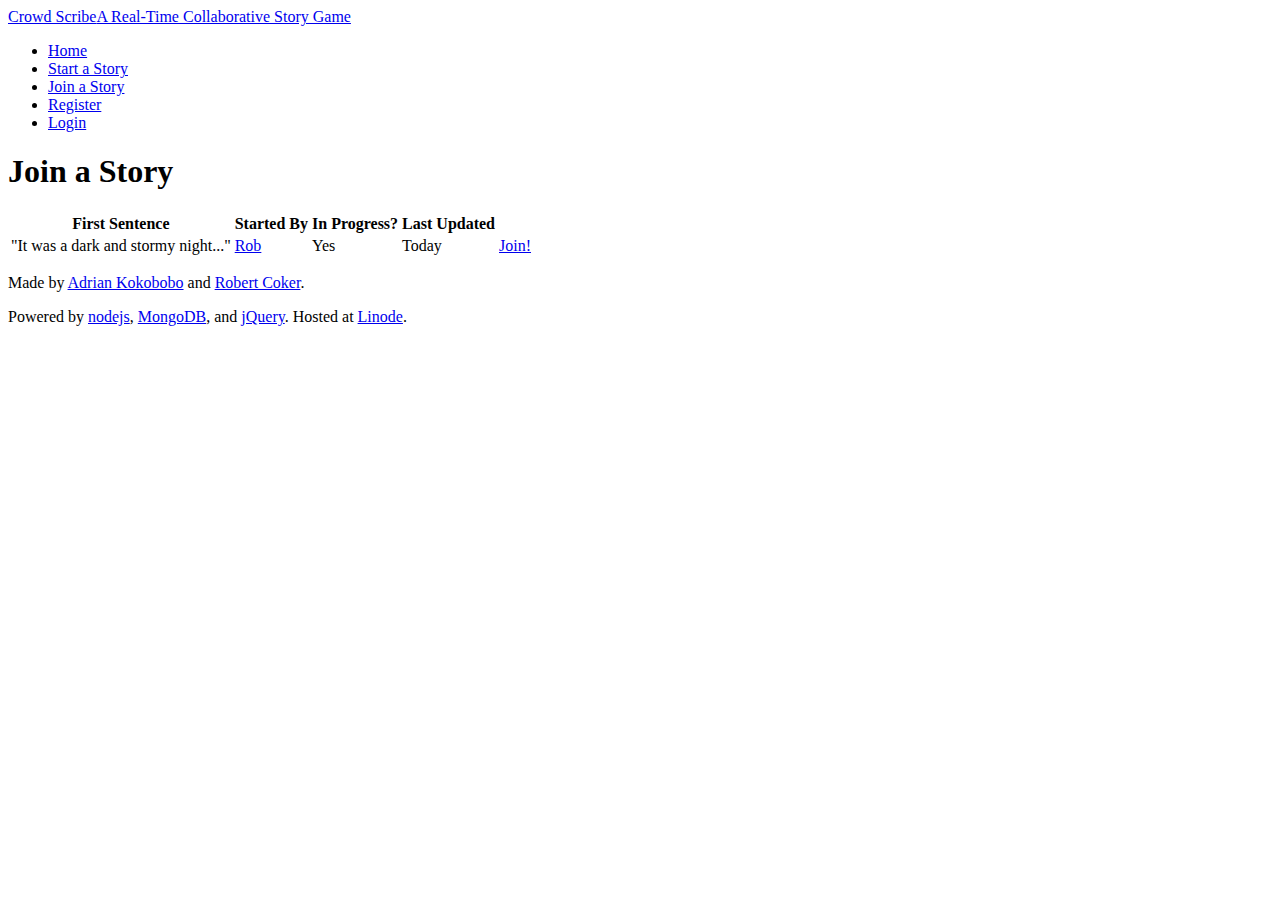
==== client/browse.html @ 2cbede6e "Initial Commit" ====
<!DOCTYPE html>
<html lang="en">
<head>
    <title>Join a Story - Crowd Scribe - A Real-Time Collaborative Story Game</title>
    <link rel="stylesheet" href="css/reset.css" type="text/css" media="screen" />
    <link rel="stylesheet" href="css/default.css" type="text/css" media="screen" />
</head>
<body>
    <div id="container">
        
        <div id="header">
            <a href="#">Crowd Scribe<span>A Real-Time Collaborative Story Game</span></a>
	    <ul id="nav">
		<li><a href="index.html">Home</a></li>
		<li><a href="new.html">Start a Story</a></li>
		<li><a href="browse.html">Join a Story</a></li>
		<li><a href="register.html">Register</a></li>
		<li><a href="login.html">Login</a></li>
	    </ul>
        </div>
        
        <div id="content" class="story">
            <h1>Join a Story</h1>
		    <table>
				<thead>
				    <tr>
					<th>First Sentence</th>
					<th>Started By</th>
					<th>In Progress?</th>
					<th>Last Updated</th>
					<th>&nbsp;</th>
				    </tr>
				</thead>
				<tbody>
				    <tr>
					<td>"It was a dark and stormy night..."</td>
					<td><a href="#">Rob</a></td>
					<td>Yes</td>
					<td>Today</td>
					<td><a href="#">Join!</a></td>
				    </tr>
				</tbody>
		    </table>
        </div>
        
        <div id="footer">
            <p>Made by <a href="#">Adrian Kokobobo</a> and <a href="#">Robert Coker</a>.</p>
            <p>Powered by <a href="#">nodejs</a>, <a href="#">MongoDB</a>, and <a href="#">jQuery</a>. Hosted at <a href="#">Linode</a>.</p>
        </div>
        
    </div>
    
    <script type="text/javascript" src="js/jquery-1.4.2.min.js"></script>
    <script type="text/javascript" src="js/core.js"></script>
    <script type="text/javascript" src="js/story.js"></script>
</body>
</html>
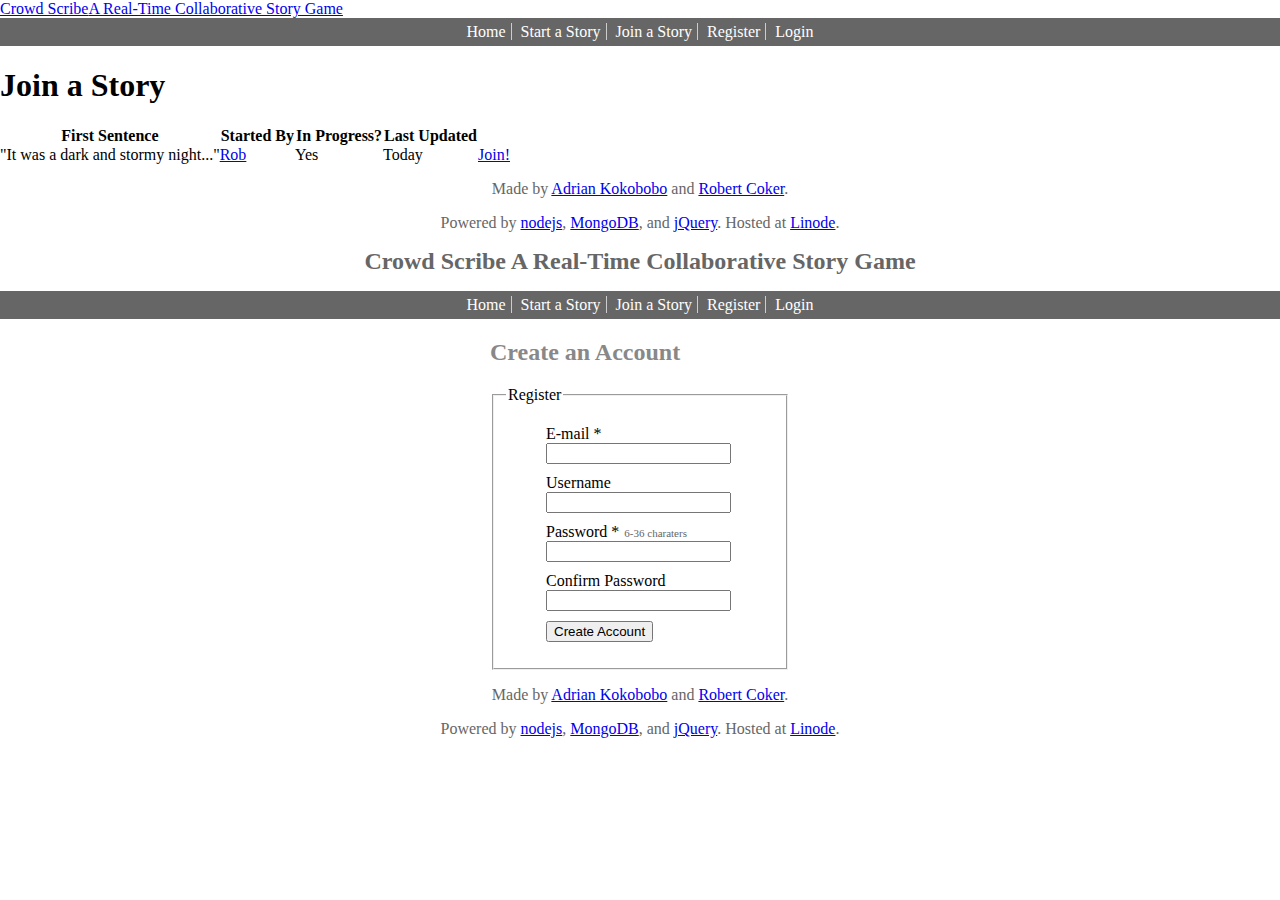
==== commit 7aa9ebd8: "Started on brose.html" ====
--- a/client/browse.html
+++ b/client/browse.html
@@ -1,7 +1,7 @@
 <!DOCTYPE html>
 <html lang="en">
 <head>
-    <title>Join a Story - Crowd Scribe - A Real-Time Collaborative Story Game</title>
+    <title></title>
     <link rel="stylesheet" href="css/reset.css" type="text/css" media="screen" />
     <link rel="stylesheet" href="css/default.css" type="text/css" media="screen" />
 </head>
@@ -54,4 +54,76 @@
     <script type="text/javascript" src="js/core.js"></script>
     <script type="text/javascript" src="js/story.js"></script>
 </body>
+</html>
+
+
+<!DOCTYPE html>
+<html lang="en">
+<head>
+    <title>Join a Story - Crowd Scribe - A Real-Time Collaborative Story Game</title>
+    <link rel="stylesheet" href="css/reset.css" type="text/css" media="screen" />
+    <link rel="stylesheet" href="css/default.css" type="text/css" media="screen" />
+</head>
+<body>
+    <div id="container">
+        
+        <div id="header">
+           <h1>Crowd Scribe<span> A Real-Time Collaborative Story Game</span></h1>
+			<ul id="nav">
+				<li><a href="index.html">Home</a></li>
+				<li><a href="new.html">Start a Story</a></li>
+				<li><a href="browse.html">Join a Story</a></li>
+				<li><a href="register.html">Register</a></li>
+				<li><a href="login.html">Login</a></li>
+			</ul>
+        </div>
+        
+        <div id="content" class="register">
+            <h2>Create an Account</h2>
+		    <form class="register account" name="register" action="">
+				<p class="general-error" style="color: red; display: none;">Could not created your account. Please try again.</p>
+				<fieldset>
+				    <legend>Register</legend>
+				    <ol>
+					<li>
+					    <label for="email">E-mail *</label>
+						<input type="text" name="email" id="email" />
+						<span class="msg"></span>
+					</li>
+					<li>
+					    <label for="username">Username</label>
+						<input type="text" name="username" id="username" />
+						<span class="msg"></span>
+					</li>
+					<li>
+					    <label for="password">Password *<span class="hint">6-36 charaters</label>
+						<input type="password" name="password" id="password" />
+						<span class="msg"></span>
+					</li>
+					<li>
+					    <label for="confirm_password">Confirm Password</label>
+						<input type="password" name="confirm_password" id="confirm_password" />
+						<span class="msg"></span>
+					</li>
+					<li>
+					    <button type="submit">Create Account</button>
+					</li>
+				    </ol>
+				</fieldset>
+		    </form>
+        </div>
+        
+        <div id="footer">
+            <p>Made by <a href="#">Adrian Kokobobo</a> and <a href="#">Robert Coker</a>.</p>
+            <p>Powered by <a href="#">nodejs</a>, <a href="#">MongoDB</a>, and <a href="#">jQuery</a>. Hosted at <a href="#">Linode</a>.</p>
+        </div>
+        
+    </div>
+    
+    <script type="text/javascript" src="js/jquery-1.4.2.min.js"></script>
+    <script type="text/javascript" src="js/core.js"></script>
+    <script type="text/javascript" src="js/account.js"></script>
+    <script type="text/javascript" src="js/json2.js"></script>
+    <!--<script type="text/javascript" src="js/player.js"></script>-->
+</body>
 </html>--- a/client/css/default.css
+++ b/client/css/default.css
@@ -0,0 +1,41 @@
+/*******************
+ *Resets
+ */
+table, body, td, tr, thead, tbody, tfoot { margin: 0; padding: 0; border-collapse: collapse; }
+
+
+table.browse { border: 1px solid black; width: 100%; }
+table.browse td { border-right: 1px solid black; padding: 2px 10px; }
+table.browse td.name { width: 55%; }
+table.browse td.players { width: 25%; }
+table.browse td.action { border: none; width: 20%; }
+table.browse tbody tr.template { display: none; }
+
+form#create-story * { display: block; width: 300px; }
+
+/*******************
+ *nav/main header
+ */
+#header h1 { font-size: 24px; text-align: center; color: #666; }
+#nav { list-style: none; padding: 0; margin: 0; background-color: #666; text-align: center; }
+#nav li { display: inline-block; padding: 5px 0 5px 5px; }
+#nav li a { border-right: 1px solid #ccc; text-decoration: none; color: #fff; padding-right: 5px; }
+#nav li:last-child a { border: none; }
+
+/*******************
+ *Login/Register
+ */
+.register { width: 300px; margin: 0 auto; }
+.register h2 { color: #888; }
+.register ol { list-style: none; }
+.register ol li { margin-bottom: 10px; }
+.register ol li .msg { display: none; }
+.register ol li.error .msg { color: red; display: inline; }
+.register ol li.error input { border: 1px solid red; }
+
+form .hint { font-size: 11px; color: #666; padding: 0 5px; }
+
+/*******************
+ *Footer
+ */
+#footer { text-align: center; color: #666; }
--- a/client/css/default.css
+++ b/client/css/default.css
@@ -0,0 +1,41 @@
+/*******************
+ *Resets
+ */
+table, body, td, tr, thead, tbody, tfoot { margin: 0; padding: 0; border-collapse: collapse; }
+
+
+table.browse { border: 1px solid black; width: 100%; }
+table.browse td { border-right: 1px solid black; padding: 2px 10px; }
+table.browse td.name { width: 55%; }
+table.browse td.players { width: 25%; }
+table.browse td.action { border: none; width: 20%; }
+table.browse tbody tr.template { display: none; }
+
+form#create-story * { display: block; width: 300px; }
+
+/*******************
+ *nav/main header
+ */
+#header h1 { font-size: 24px; text-align: center; color: #666; }
+#nav { list-style: none; padding: 0; margin: 0; background-color: #666; text-align: center; }
+#nav li { display: inline-block; padding: 5px 0 5px 5px; }
+#nav li a { border-right: 1px solid #ccc; text-decoration: none; color: #fff; padding-right: 5px; }
+#nav li:last-child a { border: none; }
+
+/*******************
+ *Login/Register
+ */
+.register { width: 300px; margin: 0 auto; }
+.register h2 { color: #888; }
+.register ol { list-style: none; }
+.register ol li { margin-bottom: 10px; }
+.register ol li .msg { display: none; }
+.register ol li.error .msg { color: red; display: inline; }
+.register ol li.error input { border: 1px solid red; }
+
+form .hint { font-size: 11px; color: #666; padding: 0 5px; }
+
+/*******************
+ *Footer
+ */
+#footer { text-align: center; color: #666; }
